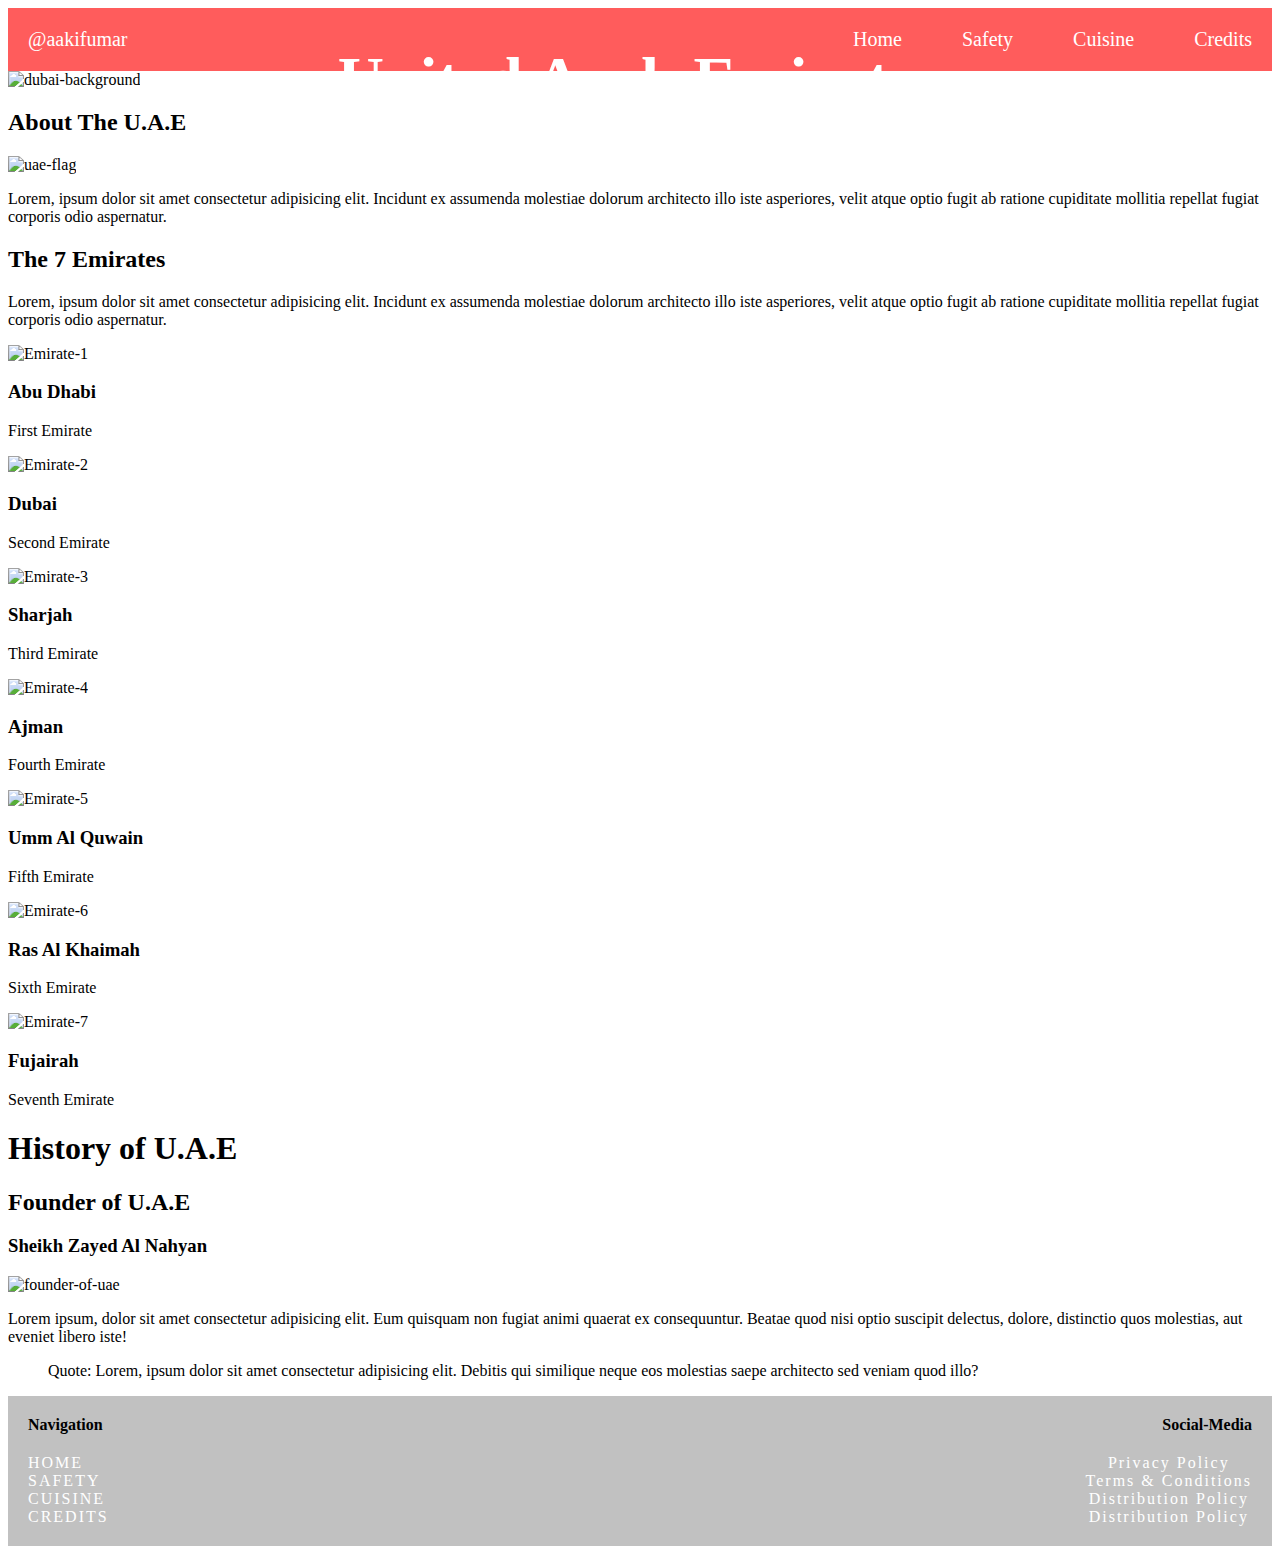
==== Project-CountryWebsite/index.html @ db401745 "addded alt text to all images" ====
<!DOCTYPE html>
<html lang="en">
<head>
    <meta charset="UTF-8">
    <meta name="viewport" content="width=device-width, initial-scale=1.0">
    <title>Home ◉ United Arab Emirates</title>

    <meta name="description" content="Information about the United Arab Emirates;
    Its History, Culture & Safety.">

    <!--CSS Files-->
    <link rel="stylesheet" href="1-home.css">
    <link rel="stylesheet" href="0-global.css">
    <link rel="stylesheet" href="0-normalize-fwd.css">

    <!--All Favicon Types & Settings-->

    <!--Lenis Scroll JS Library-->
    <link rel="stylesheet" href="https://unpkg.com/lenis@1.1.14/dist/lenis.css">
    <script src="https://unpkg.com/lenis@1.1.14/dist/lenis.min.js"></script> 


    <!--Javascript Files-->
    <script src="0-global.js"></script>
    <script src="1-script.js"></script>
</head>
    <body>

         <!-- [0] Preloader  -->


         <!-- [1] Header & Navigation (GLOBAL)  -->
        <header>
            <nav>
                <a class="logo" href="https://aumar.xyz">@aakifumar</a>
                <ul>
                    <li><a href="index.html">Home</a></li>
                    <li><a href="2-safety.html">Safety</a></li>
                    <li><a href="3-cuisine.html">Cuisine</a></li>
                    <li><a href="4-credits.html">Credits</a></li>
                </ul>

                <!-- [1.1] Hamburger Menu  -->
                <!-- Codepen Link: https://codepen.io/ainalem/pen/LJYRxz -->
                <svg id="hamburger-menu" class="ham hamRotate ham8" viewBox="0 0 100 100" width="60" onclick="this.classList.toggle('active')">
                    <path class="line top" d="m 30,33 h 40 c 3.722839,0 7.5,3.126468 7.5,8.578427 0,5.451959 -2.727029,8.421573 -7.5,8.421573 h -20" />
                    <path class="line middle" d="m 30,50 h 40" />
                    <path class="line bottom" d="m 70,67 h -40 c 0,0 -7.5,-0.802118 -7.5,-8.365747 0,-7.563629 7.5,-8.634253 7.5,-8.634253 h 20" />
                </svg> 
            </nav>

            <!-- [1.2] Overlay (w/ Hamburger Onclick)  -->
            <div class="overlay" id="menuOverlay">
                <div class="overlay-content">
                  <ul>
                    <li><a href="index.html">Home</a></li>
                    <li><a href="2-safety.html">Safety</a></li>
                    <li><a href="3-cuisine.html">Cuisine</a></li>
                    <li><a href="4-credits.html">Credits</a></li>
                  </ul>
                </div>
            </div>

        </header>


        <!-- [2] Main With Contents  -->
        <main>

            <!-- [2.1] About Image & Title -->
            <section class="hero" id="hero">
                <h1 class="hero-title">United Arab Emirates</h1>
                <img src="/Project-CountryWebsite/0-images/About-Home-1.jpg" alt="dubai-background">
            </section>

            <!-- [2.2] About Intro -->
            <section class="about-foreground" id="foreground">
                <div class="about-content-intro">
                    <h2>About The U.A.E</h2>
                    <img src="/Project-CountryWebsite/0-images/Flag-Uae.png" alt="uae-flag">
                </div>
                <div class="about-content">
                   <p>Lorem, ipsum dolor sit amet consectetur adipisicing elit. Incidunt ex assumenda molestiae dolorum 
                    architecto illo iste asperiores, velit atque optio fugit ab ratione cupiditate mollitia repellat fugiat 
                    corporis odio aspernatur.
                    </p>
                </div>
            </section>

            <!-- [2.3] Highlights -->
            <section class="about-highlights" id="highlights">
                <div class="highlight-about">
                    <h2>The 7 Emirates</h2>
                    <p>
                    Lorem, ipsum dolor sit amet consectetur adipisicing elit. Incidunt ex assumenda molestiae dolorum 
                    architecto illo iste asperiores, velit atque optio fugit ab ratione cupiditate mollitia repellat fugiat 
                    corporis odio aspernatur.
                    </p>
                </div>

                <div class="highlight-emirate-about">
                    <article class="emirate-images">
                        <div class="emirate">
                            <img src="/Project-CountryWebsite/0-images/Emirate-1.png" alt="Emirate-1" class="emirate-image">
                            <h3 class="emirate-title">Abu Dhabi</h3>
                            <p class="emirate-text">First Emirate</p>
                        </div>
                        <div class="emirate">
                            <img src="/Project-CountryWebsite/0-images/Emirate-2.png" alt="Emirate-2" class="emirate-image">
                            <h3 class="emirate-title">Dubai</h3>
                            <p class="emirate-text">Second Emirate</p>
                        </div>
                        <div class="emirate">
                            <img src="/Project-CountryWebsite/0-images/Emirate-3.png" alt="Emirate-3" class="emirate-image">
                            <h3 class="emirate-title">Sharjah</h3>
                            <p class="emirate-text">Third Emirate</p>
                        </div>
                        <div class="emirate">
                            <img src="/Project-CountryWebsite/0-images/Emirate-4.png" alt="Emirate-4" class="emirate-image">
                            <h3 class="emirate-title">Ajman</h3>
                            <p class="emirate-text">Fourth Emirate</p>
                        </div>
                        <div class="emirate">
                            <img src="/Project-CountryWebsite/0-images/Emirate-5.png" alt="Emirate-5" class="emirate-image">
                            <h3 class="emirate-title">Umm Al Quwain</h3>
                            <p class="emirate-text">Fifth Emirate</p>
                        </div>
                        <div class="emirate">
                            <img src="/Project-CountryWebsite/0-images/Emirate-6.png" alt="Emirate-6" class="emirate-image">
                            <h3 class="emirate-title">Ras Al Khaimah</h3>
                            <p class="emirate-text">Sixth Emirate</p>
                        </div>
                        <div class="emirate">
                            <img src="/Project-CountryWebsite/0-images/Emirate-7.png" alt="Emirate-7" class="emirate-image">
                            <h3 class="emirate-title">Fujairah</h3>
                            <p class="emirate-text">Seventh Emirate</p>
                        </div>
                    </article>
                </div>
            </section>

            <!-- [2.4] Founder -->
            
            <section>
                <h1 class="history-title">History of U.A.E</h1>
                <article class="foundingFather">
                    <div class="founderTitle">
                        <h2>Founder of U.A.E</h2>
                        <h3>Sheikh Zayed Al Nahyan</h3>
                        <img src="https://www.dubaiomg.com/wp-content/uploads/2019/02/1-hh-sheikh-zayed-bin-sultan-al-nahyan-masood-parvez1.jpg" alt="founder-of-uae">
                    </div>
                    <div class="founderContent">
                        <p>Lorem ipsum, dolor sit amet consectetur adipisicing elit. Eum quisquam non fugiat animi quaerat 
                            ex consequuntur. Beatae quod nisi optio suscipit delectus, dolore, distinctio quos molestias, 
                            aut eveniet libero iste!
                        </p>
                        <blockquote>
                            Quote: Lorem, ipsum dolor sit amet consectetur adipisicing elit. Debitis qui similique 
                            neque eos molestias saepe architecto sed veniam quod illo?
                        </blockquote>
                    </div>
                </article>
            </section>




        </main>


        <footer>
            <div class="footer-container">
                <div class="menu-footer">
                    <h4 class="footer-subtitle-1">Navigation</h4>
                    <ul>
                        <li><a href="index.html">HOME</a></li>
                        <li><a href="2-safety.html">SAFETY</a></li>
                        <li><a href="3-cuisine.html">CUISINE</a></li>
                        <li><a href="4-credits.html">CREDITS</a></li>
                    </ul>
                </div>
                <div class="social-footer">
                    <h4 class="footer-subtitle-2">Social-Media</h4>
                    <ul>
                        <li><a href="#">Privacy Policy</a></li>
                        <li><a href="#">Terms & Conditions</a></li>
                        <li><a href="#">Distribution Policy</a></li>
                        <li><a href="#">Distribution Policy</a></li>
                    </ul>
                </div>

            </div>
        </footer>
    </body>
</html>
---- Project-CountryWebsite/0-global.css ----
/* Global Settings For Website */





/* ⇣⇣ MOBILE SETTINGS ⇣⇣ */

/* [1] Header & Navigation */
nav {
    list-style: none;
    display: flex;
    justify-content: space-between;
    /* padding: 0.5rem; */
    background-color: rgb(255, 92, 92);
    
    font-size: 20px;
    text-decoration: none;
}

nav li {
    display: none;
}

nav ul {
    margin: 0;
    padding: 0; 
}

nav a {
    text-decoration: none; 
    padding: 20px 20px;
    color: white;
}







/* [2] Hamburger Menu  */
/* Codepen Link: https://codepen.io/ainalem/pen/LJYRxz */
.ham {
    cursor: pointer;
    -webkit-tap-highlight-color: transparent;
    transition: transform 400ms;
    -moz-user-select: none;
    -webkit-user-select: none;
    -ms-user-select: none;
    user-select: none;
    z-index: 2;
}

.hamRotate.active {
    transform: rotate(45deg);
}

.hamRotate180.active {
    transform: rotate(180deg);
}

.line {
    fill:none;
    transition: stroke-dasharray 400ms, stroke-dashoffset 400ms;
    stroke:#ffffff;
    stroke-width:5.5;
    stroke-linecap:round;
    
}

.ham8 .top {
    stroke-dasharray: 40 160;
    transition: 0.8s;
}

.ham8 .middle {
    stroke-dasharray: 40 142;
    transform-origin: 50%;
    transition: transform 400ms;
    transition: 0.8s;
}

.ham8 .bottom {
    stroke-dasharray: 40 85;
    transform-origin: 50%;
    transition: transform 400ms, stroke-dashoffset 400ms;
    transition: 0.8s;
}

.ham8.active .top {
    stroke-dashoffset: -64px;
    stroke:#000000;
    transition: 0.4s;
}

.ham8.active .middle {
    stroke:#000000;
    transform: rotate(90deg);
    transition: 0.4s;
}

.ham8.active .bottom {
    stroke:#000000;
    stroke-dashoffset: -64px;
    transition: 0.4s;
}

/* [2.1] Overlay Activation (w/ Burger Menu) */
.overlay {
    position: fixed;
    top: 0;
    left: 100%; 
    width: 100%;
    height: 100%;
    background-color: rgba(250, 250, 250, 0.9); 
    z-index: 1;
    display: flex;
    justify-content: center;
    align-items: center;
    transition: transform 0.6s ease-in-out;
    --webkit-backdrop-filter: blur(4px); /* Legacy Webkit */
    backdrop-filter: blur(4px); /* Legacy Webkit */
}

.overlay.active {
    transform: translateX(-100%); 
}

.overlay-content {
    text-align: center;
    font-size: 2rem;
}

.overlay-content ul {
    margin: 0 auto;
    list-style: none;
    padding: 20px;
    font-family: 'Georgia-Black';
    font-size: 50px;
}

.overlay-content a { 
    color: rgb(0, 0, 0);   
    text-decoration: none;
}

/* [3] Main Content */

.hero {
    position: relative;

}

.hero-title {
    position: absolute;

    /* <--- Help From ChatGPT (for centering in the middle) ---> */
    top: 50%;  /* Centers it vertically */
    left: 50%; /* Centers it horizontally */
    transform: translate(-50%, -50%); /* Offsets the center to align properly */
    /* <--------------> */

    color: white;
    font-size: 1.5rem;
    margin: 0 auto;
    text-align: center; 
}
 
/* <--- Help From ChatGPT ---> */
.hero img {
    object-fit: cover;
    object-position: center;
    width: 100%;
    height: 60vh;
} /* <--------------> */


/* [4] Footer */
footer {
    background-color: rgba(30, 30, 30, 0.273);
    height: auto;
    width: 100%;
    /* margin-top: 20%;   */
}

.footer-container {
    display: flex;
    flex-direction: column;
    align-items: center;
}

.menu-footer ul {
    text-align: center;
    list-style: none;
    padding: 0;
    margin: 20px;
}


.social-footer ul, .menu-footer ul  {
    text-align: center;
    list-style: none;
    padding: 0;
    margin: 20px;
}

.social-footer li a, .menu-footer li a {
    text-decoration: none;
    color: white;
    font-family: 'Georgia-ExtraL';
    letter-spacing: 2px;
}

.footer-subtitle-1, .footer-subtitle-2  {
    text-align: center;
    margin: 20px;
}








/* ⇣⇣ DESKTOP SETTINGS ⇣⇣ */
@media (min-width: 55em) {

    /* [1] Header & Navigation */
    nav { 
        list-style: none;
        display: flex;
        justify-content: space-between;
        text-decoration: none; 
    }

    nav ul {
        /* margin: 0 auto; */
        list-style: none;
        display: flex;
        justify-content: center;
        gap: 20px;
    }

    nav a {
        color: rgb(255, 255, 255);   
        text-decoration: none; 
        transition: 0.4s;
        padding: 20px 20px;
        display: inline-block;
    }

    nav a:hover {
        color: rgba(0, 0, 0, 0.322);
    }

    nav li, .link {
        display: block;
    }

    .logo {
        transform: translateY(0px);
    }

    /* [2] Hamburger Menu */
    .ham {
        display: none;
    }

    .overlay {
        display: none;
    }

    /* [3] Main Content */
    
    /* [3.1] Image Hero & Title*/
    .hero img {
        object-fit: cover;
        object-position: center;
        width: 100%;
        height: 95vh;  
    }

    .hero-title {
        font-size: 4rem;
    }

     /* [4] Footer */
     .footer-container {
        display: flex;
        flex-direction: row;
        justify-content: space-between;
    }  

    .footer-subtitle-1, .menu-footer ul {
        text-align: left;
    }

    .footer-subtitle-2, .social-footer ul a{
        text-align: right;
    }
}
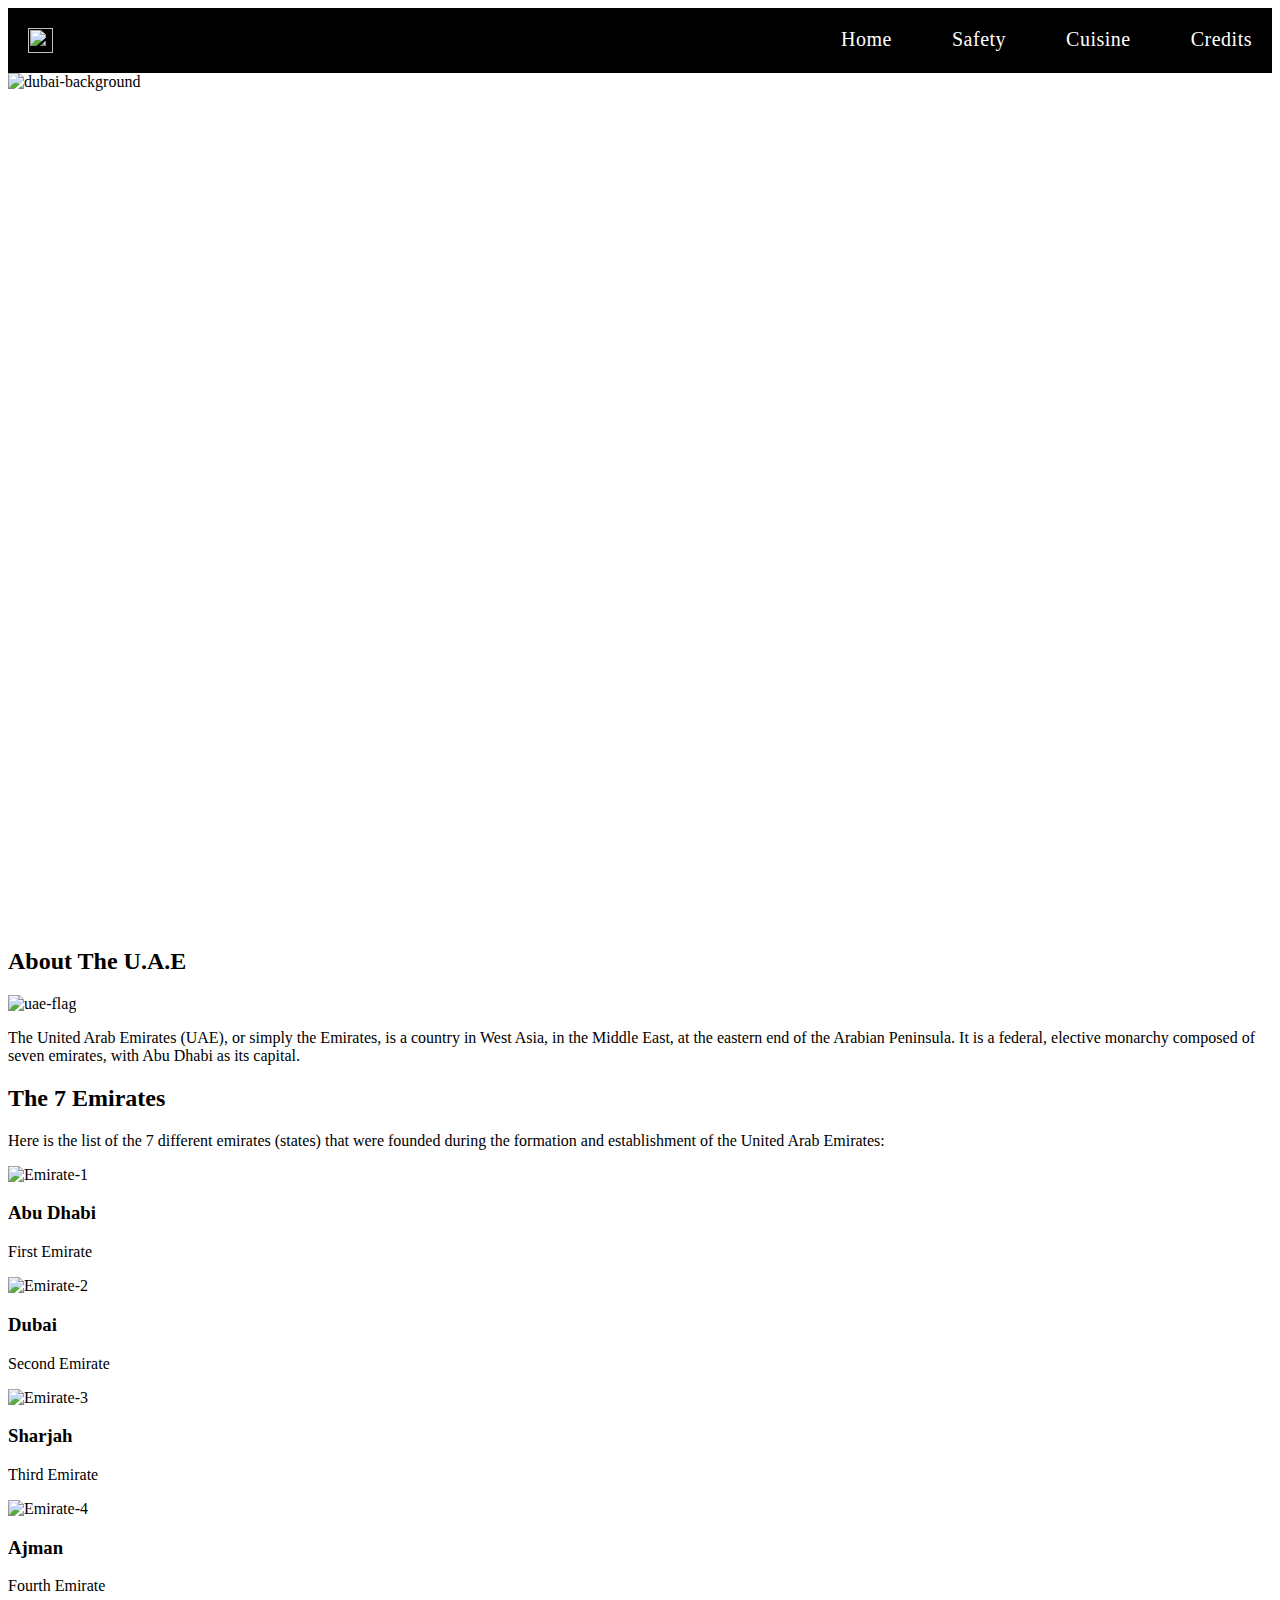
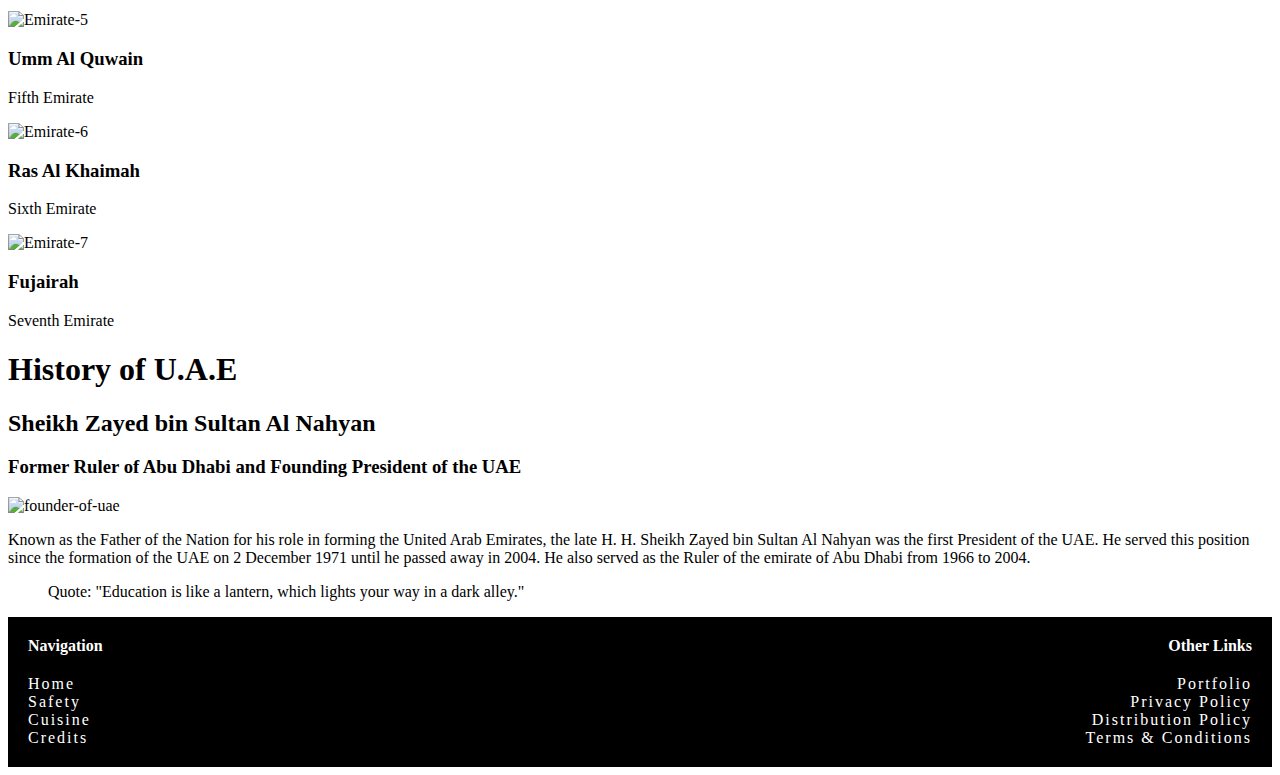
==== commit ce54cb0f: "Co-authored-by: Aidan Yip <aidan-yip@users.noreply.github.com>" ====
--- a/Project-CountryWebsite/index.html
+++ b/Project-CountryWebsite/index.html
@@ -2,6 +2,7 @@
 <html lang="en">
 <head>
     <meta charset="UTF-8">
+    
     <meta name="viewport" content="width=device-width, initial-scale=1.0">
     <title>Home ◉ United Arab Emirates</title>
 
@@ -14,6 +15,12 @@
     <link rel="stylesheet" href="0-normalize-fwd.css">
 
     <!--All Favicon Types & Settings-->
+    <link rel="icon" type="image/png" href="0-favicon/favicon-96x96.png" sizes="96x96" />
+    <link rel="icon" type="image/svg+xml" href="0-favicon/favicon.svg" />
+    <link rel="shortcut icon" href="0-favicon/favicon.ico" />
+    <link rel="apple-touch-icon" sizes="180x180" href="0-favicon/apple-touch-icon.png" />
+    <meta name="apple-mobile-web-app-title" content="U.A.E" />
+    <link rel="manifest" href="0-favicon/site.webmanifest" />
 
     <!--Lenis Scroll JS Library-->
     <link rel="stylesheet" href="https://unpkg.com/lenis@1.1.14/dist/lenis.css">
@@ -22,7 +29,6 @@
 
     <!--Javascript Files-->
     <script src="0-global.js"></script>
-    <script src="1-script.js"></script>
 </head>
     <body>
 
@@ -32,13 +38,15 @@
          <!-- [1] Header & Navigation (GLOBAL)  -->
         <header>
             <nav>
-                <a class="logo" href="https://aumar.xyz">@aakifumar</a>
+                <img src="/Project-CountryWebsite/0-favicon/favicon-96x96.png" class="logo-image" aria-label="uae-flag-logo">
                 <ul>
+                    <a href="#maincontent" id="skip_to_main" tabindex="0">(skip to main content)</a>
                     <li><a href="index.html">Home</a></li>
                     <li><a href="2-safety.html">Safety</a></li>
                     <li><a href="3-cuisine.html">Cuisine</a></li>
                     <li><a href="4-credits.html">Credits</a></li>
                 </ul>
+                
 
                 <!-- [1.1] Hamburger Menu  -->
                 <!-- Codepen Link: https://codepen.io/ainalem/pen/LJYRxz -->
@@ -65,24 +73,24 @@
 
 
         <!-- [2] Main With Contents  -->
-        <main>
+        <main id="#maincontent">
 
             <!-- [2.1] About Image & Title -->
             <section class="hero" id="hero">
                 <h1 class="hero-title">United Arab Emirates</h1>
-                <img src="/Project-CountryWebsite/0-images/About-Home-1.jpg" alt="dubai-background">
+                <img src="/Project-CountryWebsite/0-images/About-Home-1.jpg" alt="dubai-background" >
             </section>
 
             <!-- [2.2] About Intro -->
             <section class="about-foreground" id="foreground">
                 <div class="about-content-intro">
                     <h2>About The U.A.E</h2>
-                    <img src="/Project-CountryWebsite/0-images/Flag-Uae.png" alt="uae-flag">
+                    <img src="/Project-CountryWebsite/0-images/Flag-Uae.png" alt="uae-flag" tabindex="0">
                 </div>
                 <div class="about-content">
-                   <p>Lorem, ipsum dolor sit amet consectetur adipisicing elit. Incidunt ex assumenda molestiae dolorum 
-                    architecto illo iste asperiores, velit atque optio fugit ab ratione cupiditate mollitia repellat fugiat 
-                    corporis odio aspernatur.
+                   <p tabindex="0">The United Arab Emirates (UAE), or simply the Emirates, is a country in West Asia, in the Middle East, 
+                    at the eastern end of the Arabian Peninsula. It is a federal, elective monarchy composed of seven emirates, 
+                    with Abu Dhabi as its capital.
                     </p>
                 </div>
             </section>
@@ -90,50 +98,49 @@
             <!-- [2.3] Highlights -->
             <section class="about-highlights" id="highlights">
                 <div class="highlight-about">
-                    <h2>The 7 Emirates</h2>
-                    <p>
-                    Lorem, ipsum dolor sit amet consectetur adipisicing elit. Incidunt ex assumenda molestiae dolorum 
-                    architecto illo iste asperiores, velit atque optio fugit ab ratione cupiditate mollitia repellat fugiat 
-                    corporis odio aspernatur.
+                    <h2 tabindex="0">The 7 Emirates</h2>
+                    <p tabindex="0">
+                    Here is the list of the 7 different emirates (states) that were founded during 
+                    the formation and establishment of the United Arab Emirates:
                     </p>
                 </div>
 
                 <div class="highlight-emirate-about">
                     <article class="emirate-images">
                         <div class="emirate">
-                            <img src="/Project-CountryWebsite/0-images/Emirate-1.png" alt="Emirate-1" class="emirate-image">
-                            <h3 class="emirate-title">Abu Dhabi</h3>
-                            <p class="emirate-text">First Emirate</p>
-                        </div>
-                        <div class="emirate">
-                            <img src="/Project-CountryWebsite/0-images/Emirate-2.png" alt="Emirate-2" class="emirate-image">
-                            <h3 class="emirate-title">Dubai</h3>
-                            <p class="emirate-text">Second Emirate</p>
-                        </div>
-                        <div class="emirate">
-                            <img src="/Project-CountryWebsite/0-images/Emirate-3.png" alt="Emirate-3" class="emirate-image">
-                            <h3 class="emirate-title">Sharjah</h3>
-                            <p class="emirate-text">Third Emirate</p>
-                        </div>
-                        <div class="emirate">
-                            <img src="/Project-CountryWebsite/0-images/Emirate-4.png" alt="Emirate-4" class="emirate-image">
-                            <h3 class="emirate-title">Ajman</h3>
-                            <p class="emirate-text">Fourth Emirate</p>
-                        </div>
-                        <div class="emirate">
-                            <img src="/Project-CountryWebsite/0-images/Emirate-5.png" alt="Emirate-5" class="emirate-image">
-                            <h3 class="emirate-title">Umm Al Quwain</h3>
-                            <p class="emirate-text">Fifth Emirate</p>
-                        </div>
-                        <div class="emirate">
-                            <img src="/Project-CountryWebsite/0-images/Emirate-6.png" alt="Emirate-6" class="emirate-image">
-                            <h3 class="emirate-title">Ras Al Khaimah</h3>
-                            <p class="emirate-text">Sixth Emirate</p>
-                        </div>
-                        <div class="emirate">
-                            <img src="/Project-CountryWebsite/0-images/Emirate-7.png" alt="Emirate-7" class="emirate-image">
-                            <h3 class="emirate-title">Fujairah</h3>
-                            <p class="emirate-text">Seventh Emirate</p>
+                            <img src="/Project-CountryWebsite/0-images/Emirate-1.png" alt="Emirate-1" class="emirate-image"  tabindex="0">
+                            <h3 class="emirate-title" tabindex="0">Abu Dhabi</h3>
+                            <p class="emirate-text" tabindex="0">First Emirate</p>
+                        </div>
+                        <div class="emirate">
+                            <img src="/Project-CountryWebsite/0-images/Emirate-2.png" alt="Emirate-2" class="emirate-image"  tabindex="0">
+                            <h3 class="emirate-title"  tabindex="0">Dubai</h3>
+                            <p class="emirate-text"  tabindex="0">Second Emirate</p>
+                        </div>
+                        <div class="emirate">
+                            <img src="/Project-CountryWebsite/0-images/Emirate-3.png" alt="Emirate-3" class="emirate-image"  tabindex="0">
+                            <h3 class="emirate-title"  tabindex="0">Sharjah</h3>
+                            <p class="emirate-text" tabindex="0">Third Emirate</p>
+                        </div>
+                        <div class="emirate">
+                            <img src="/Project-CountryWebsite/0-images/Emirate-4.png" alt="Emirate-4" class="emirate-image"  tabindex="0">
+                            <h3 class="emirate-title" tabindex="0">Ajman</h3>
+                            <p class="emirate-text" tabindex="0">Fourth Emirate</p>
+                        </div>
+                        <div class="emirate">
+                            <img src="/Project-CountryWebsite/0-images/Emirate-5.png" alt="Emirate-5" class="emirate-image" tabindex="0">
+                            <h3 class="emirate-title" tabindex="0">Umm Al Quwain</h3>
+                            <p class="emirate-text" tabindex="0">Fifth Emirate</p>
+                        </div>
+                        <div class="emirate">
+                            <img src="/Project-CountryWebsite/0-images/Emirate-6.png" alt="Emirate-6" class="emirate-image" tabindex="0">
+                            <h3 class="emirate-title" tabindex="0">Ras Al Khaimah</h3>
+                            <p class="emirate-text" tabindex="0">Sixth Emirate</p>
+                        </div>
+                        <div class="emirate">
+                            <img src="/Project-CountryWebsite/0-images/Emirate-7.png" alt="Emirate-7" class="emirate-image" tabindex="0">
+                            <h3 class="emirate-title" tabindex="0">Fujairah</h3>
+                            <p class="emirate-text" tabindex="0">Seventh Emirate</p>
                         </div>
                     </article>
                 </div>
@@ -145,18 +152,18 @@
                 <h1 class="history-title">History of U.A.E</h1>
                 <article class="foundingFather">
                     <div class="founderTitle">
-                        <h2>Founder of U.A.E</h2>
-                        <h3>Sheikh Zayed Al Nahyan</h3>
-                        <img src="https://www.dubaiomg.com/wp-content/uploads/2019/02/1-hh-sheikh-zayed-bin-sultan-al-nahyan-masood-parvez1.jpg" alt="founder-of-uae">
+                        <h2 tabindex="0">Sheikh Zayed bin Sultan Al Nahyan</h2>
+                        <h3 tabindex="0">Former Ruler of Abu Dhabi and Founding President of the UAE</h3>
+                        <img src="https://www.dubaiomg.com/wp-content/uploads/2019/02/1-hh-sheikh-zayed-bin-sultan-al-nahyan-masood-parvez1.jpg" alt="founder-of-uae" tabindex="0">
                     </div>
                     <div class="founderContent">
-                        <p>Lorem ipsum, dolor sit amet consectetur adipisicing elit. Eum quisquam non fugiat animi quaerat 
-                            ex consequuntur. Beatae quod nisi optio suscipit delectus, dolore, distinctio quos molestias, 
-                            aut eveniet libero iste!
+                        <p tabindex="0">Known as the Father of the Nation for his role in forming the United Arab Emirates, the late H. H. Sheikh Zayed bin Sultan Al Nahyan 
+                            was the first President of the UAE. He served this position since the formation of the UAE on 2 December 1971 until he passed away in 2004. 
+                            He also served as the Ruler of the emirate of Abu Dhabi from 1966 to 2004. 
                         </p>
-                        <blockquote>
-                            Quote: Lorem, ipsum dolor sit amet consectetur adipisicing elit. Debitis qui similique 
-                            neque eos molestias saepe architecto sed veniam quod illo?
+                        <blockquote tabindex="0">
+                            Quote: "Education is like a lantern, which lights your
+                            way in a dark alley."
                         </blockquote>
                     </div>
                 </article>
@@ -173,19 +180,19 @@
                 <div class="menu-footer">
                     <h4 class="footer-subtitle-1">Navigation</h4>
                     <ul>
-                        <li><a href="index.html">HOME</a></li>
-                        <li><a href="2-safety.html">SAFETY</a></li>
-                        <li><a href="3-cuisine.html">CUISINE</a></li>
-                        <li><a href="4-credits.html">CREDITS</a></li>
+                        <li><a href="index.html">Home</a></li>
+                        <li><a href="2-safety.html">Safety</a></li>
+                        <li><a href="3-cuisine.html">Cuisine</a></li>
+                        <li><a href="4-credits.html">Credits</a></li>
                     </ul>
                 </div>
                 <div class="social-footer">
-                    <h4 class="footer-subtitle-2">Social-Media</h4>
+                    <h4 class="footer-subtitle-2">Other Links</h4>
                     <ul>
+                        <li><a href="https://aumar.xyz/">Portfolio</a></li>
                         <li><a href="#">Privacy Policy</a></li>
+                        <li><a href="#">Distribution Policy</a></li>
                         <li><a href="#">Terms & Conditions</a></li>
-                        <li><a href="#">Distribution Policy</a></li>
-                        <li><a href="#">Distribution Policy</a></li>
                     </ul>
                 </div>
 
--- a/Project-CountryWebsite/0-global.css
+++ b/Project-CountryWebsite/0-global.css
@@ -1,6 +1,23 @@
 /* Global Settings For Website */
-
-
+@font-face {
+    font-family: 'August-Bold';
+    src: url(/Project-CountryWebsite/0-fonts/August-Bold.ttf);
+}
+
+@font-face {
+    font-family: 'NonB-Extend-Regular';
+    src: url(/Project-CountryWebsite/0-fonts/NonBureauExtended-Regular-BF67107aef1acaa.otf);
+}
+
+@font-face {
+    font-family: 'NonB-Extend-SemiBold';
+    src: url(/Project-CountryWebsite/0-fonts/NonBureauExtended-SemiBold-BF67107aef1fe00.otf);
+}
+
+@font-face {
+    font-family: 'NonB-Extend-Thin';
+    src: url(/Project-CountryWebsite/0-fonts/NonBureauExtended-Thin-BF67107aef1b92a.otf);
+}
 
 
 
@@ -12,10 +29,13 @@
     display: flex;
     justify-content: space-between;
     /* padding: 0.5rem; */
-    background-color: rgb(255, 92, 92);
+    background-color: rgb(0, 0, 0);
     
     font-size: 20px;
     text-decoration: none;
+
+    font-family: 'NonB-Extend-SemiBold';
+    letter-spacing: 0.5px;
 }
 
 nav li {
@@ -32,6 +52,31 @@
     padding: 20px 20px;
     color: white;
 }
+
+.logo-image {
+    height: 25px;
+    width: 25px;
+    margin: 20px;
+    padding: 0;
+}
+
+/* Accessibility Skip To Main Mobile */
+#skip_to_main {
+    position: absolute;
+    left: 15%;
+    font-family: 'NonB-Extend-Thin';
+    font-size: 1rem;
+    letter-spacing: 1px;
+    text-decoration: none;
+    color: white;
+    opacity: 0;
+}
+
+#skip_to_main:focus {
+    opacity: 1;
+}
+
+
 
 
 
@@ -136,7 +181,7 @@
     margin: 0 auto;
     list-style: none;
     padding: 20px;
-    font-family: 'Georgia-Black';
+    font-family: 'NonB-Extend-Thin';
     font-size: 50px;
 }
 
@@ -162,9 +207,12 @@
     /* <--------------> */
 
     color: white;
-    font-size: 1.5rem;
+    font-size: 2.5rem;
     margin: 0 auto;
     text-align: center; 
+    font-family: 'August-Bold';
+    text-transform: uppercase;
+    
 }
  
 /* <--- Help From ChatGPT ---> */
@@ -173,6 +221,7 @@
     object-position: center;
     width: 100%;
     height: 60vh;
+    display: block;
 } /* <--------------> */
 
 
@@ -181,6 +230,7 @@
     background-color: rgba(30, 30, 30, 0.273);
     height: auto;
     width: 100%;
+    background-color: rgb(0, 0, 0);
     /* margin-top: 20%;   */
 }
 
@@ -190,33 +240,31 @@
     align-items: center;
 }
 
-.menu-footer ul {
+.footer-subtitle-1, 
+.footer-subtitle-2 {
     text-align: center;
+    color: white;
+    font-family: 'NonB-Extend-SemiBold';
+}
+
+
+.menu-footer ul, .social-footer ul {
     list-style: none;
     padding: 0;
     margin: 20px;
 }
 
-
-.social-footer ul, .menu-footer ul  {
-    text-align: center;
-    list-style: none;
-    padding: 0;
-    margin: 20px;
-}
-
 .social-footer li a, .menu-footer li a {
     text-decoration: none;
     color: white;
-    font-family: 'Georgia-ExtraL';
+    font-family: 'NonB-Extend-Thin';
     letter-spacing: 2px;
 }
 
-.footer-subtitle-1, .footer-subtitle-2  {
+.menu-footer li, .social-footer li {
     text-align: center;
-    margin: 20px;
-}
-
+    
+}
 
 
 
@@ -233,6 +281,8 @@
         display: flex;
         justify-content: space-between;
         text-decoration: none; 
+        font-family: 'NonB-Extend-SemiBold';
+        letter-spacing: 0.5px;
     }
 
     nav ul {
@@ -252,7 +302,7 @@
     }
 
     nav a:hover {
-        color: rgba(0, 0, 0, 0.322);
+        color: rgba(255, 255, 255, 0.322);
     }
 
     nav li, .link {
@@ -271,6 +321,10 @@
     .overlay {
         display: none;
     }
+
+    /* Accessibility Skip To Main Mobile */
+
+
 
     /* [3] Main Content */
     
@@ -283,7 +337,7 @@
     }
 
     .hero-title {
-        font-size: 4rem;
+        font-size: 6rem;
     }
 
      /* [4] Footer */
@@ -293,11 +347,30 @@
         justify-content: space-between;
     }  
 
-    .footer-subtitle-1, .menu-footer ul {
+    .footer-subtitle-2 {
+        text-align: right;
+        margin: 20px;
+        font-family: 'NonB-Extend-SemiBold';
+    } 
+
+    .footer-subtitle-1 {
+        font-family: 'NonB-Extend-SemiBold';
+        margin: 20px;
         text-align: left;
     }
 
-    .footer-subtitle-2, .social-footer ul a{
+    .menu-footer li {
+        text-align: left;
+    }
+
+    .social-footer li {
         text-align: right;
     }
+
+    .menu-footer li a, .social-footer li a {
+        font-family: 'NonB-Extend-Thin';
+    }
+
+
+    
 }